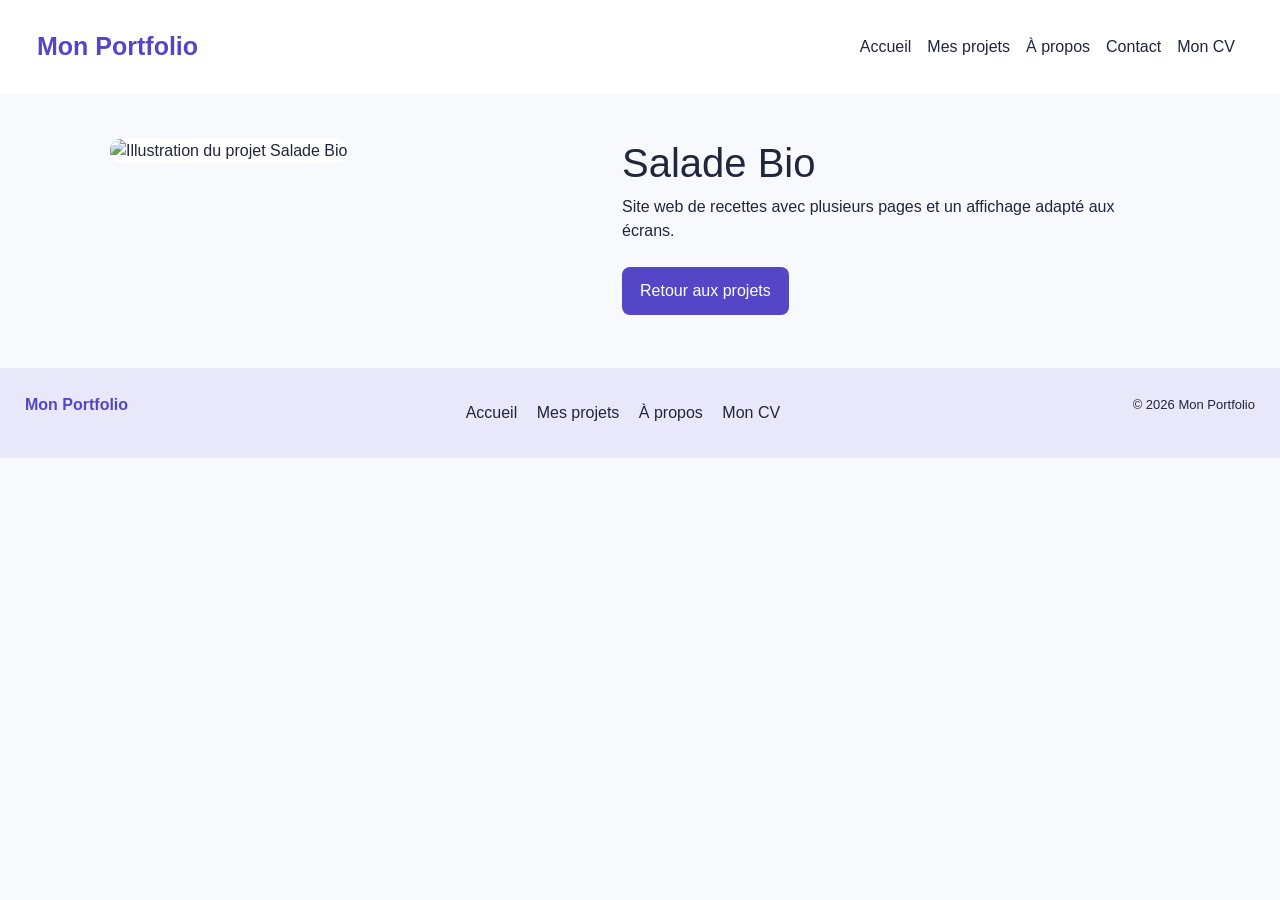
==== projet1.html @ 2fab790e "Ajout de mon portfolio informatique" ====
<!DOCTYPE html>
<html lang="fr">
<head>
    <meta charset="UTF-8">
    <meta name="viewport" content="width=device-width, initial-scale=1.0">
    <title>Salade Bio - Portfolio d'Imen</title>
    <link href="https://cdn.jsdelivr.net/npm/bootstrap@5.3.3/dist/css/bootstrap.min.css" rel="stylesheet">
    <link rel="stylesheet" href="index.css">
</head>
<body>
<header>
    <nav class="navbar navbar-expand-md">
        <div class="container-fluid">
            <a class="navbar-brand logo" href="index.html">Mon Portfolio</a>
            <button class="navbar-toggler" type="button" data-bs-toggle="collapse" data-bs-target="#menu" aria-controls="menu" aria-expanded="false" aria-label="Ouvrir le menu">
                <span class="navbar-toggler-icon"></span>
            </button>
            <div class="collapse navbar-collapse" id="menu">
                <div class="navbar-nav ms-auto">
                    <a class="nav-link" href="index.html">Accueil</a>
                    <a class="nav-link" href="projets.html">Mes projets</a>
                    <a class="nav-link" href="apropos.html">À propos</a>
                    <a class="nav-link" href="apropos.html#contact">Contact</a>
                    <a class="nav-link" href="cv.html">Mon CV</a>
                </div>
            </div>
        </div>
    </nav>
</header>
<main>
    <section class="preparecette">
        <div class="imgrecette">
            <img src="images/salade-bio.svg" alt="Illustration du projet Salade Bio">
        </div>
        <div class="policerecette">
            <h1>Salade Bio</h1>
            <p>Site web de recettes avec plusieurs pages et un affichage adapté aux écrans.</p>
            <a class="bouton" href="projets.html">Retour aux projets</a>
        </div>
    </section>
</main>
<footer>
    <p class="logofooter">Mon Portfolio</p>
    <div class="liensfooter">
        <a href="index.html">Accueil</a>
        <a href="projets.html">Mes projets</a>
        <a href="apropos.html">À propos</a>
        <a href="cv.html">Mon CV</a>
    </div>
    <p class="copyright">© 2026 Mon Portfolio</p>
</footer>
<script src="https://cdn.jsdelivr.net/npm/bootstrap@5.3.3/dist/js/bootstrap.bundle.min.js"></script>
</body>
</html>
---- index.css ----
/* Style simple, basé sur Salade Bio */
body {
    margin: 0;
    font-family: Arial, sans-serif;
    background-color: #f8f9fc;
    color: #20263c;
}

header {
    background-color: white;
    padding: 15px 25px;
}

.logo {
    color: #5546c7;
    font-size: 25px;
    font-weight: bold;
}

.navbar .navbar-brand {
    color: #5546c7;
}

.navbar .nav-link {
    color: #20263c;
}

.section1 {
    position: relative;
    background-color: #20263c;
}

.section1 img {
    width: 100%;
    height: 430px;
    object-fit: cover;
}

.texte-accueil {
    position: absolute;
    top: 50%;
    left: 6%;
    transform: translateY(-50%);
    color: white;
    max-width: 550px;
}

.texte-accueil h1 {
    font-size: 40px;
}

.bouton {
    display: inline-block;
    background-color: #5546c7;
    color: white;
    text-decoration: none;
    padding: 12px 18px;
    border-radius: 8px;
    margin: 8px 8px 8px 0;
}

.bouton-secondaire {
    background-color: #39445e;
}

.titre-recettes {
    text-align: center;
    margin: 35px 0;
}

.section3 {
    display: flex;
    gap: 25px;
    max-width: 1150px;
    margin: auto;
    padding: 0 20px;
}

.recette {
    flex: 1;
    background-color: white;
    border-radius: 10px;
    overflow: hidden;
    box-shadow: 0 3px 12px #00000015;
}

.recette img {
    width: 100%;
    height: 220px;
    object-fit: cover;
}

.recette h2 {
    font-size: 21px;
    margin: 15px;
}

.recette p {
    margin: 15px;
}

.recette .technologies {
    color: #5546c7;
    font-weight: bold;
}

.recette a:last-child {
    display: inline-block;
    color: #5546c7;
    text-decoration: none;
    margin: 0 15px 20px;
}

.grille-projets {
    flex-wrap: wrap;
}

.grille-projets .recette {
    flex: 0 1 31%;
}

.intro, .voir-tout, .competences-accueil {
    text-align: center;
    margin: 30px auto;
    padding: 0 20px;
}

.badges span {
    display: inline-block;
    background-color: #e9e7fa;
    color: #5546c7;
    padding: 10px;
    margin: 5px;
    border-radius: 7px;
}

.preparecette {
    display: flex;
    gap: 35px;
    max-width: 1100px;
    margin: 45px auto;
    padding: 0 20px;
}

.imgrecette {
    width: 45%;
}

.imgrecette img {
    width: 100%;
    border-radius: 10px;
}

.policerecette {
    flex: 1;
}

.policerecette h2, .apropos h2 {
    color: #5546c7;
    margin-top: 25px;
}

.apropos {
    max-width: 950px;
    margin: 40px auto;
    padding: 0 20px;
}

.apropos section {
    margin-bottom: 35px;
}

.equipe {
    display: flex;
    gap: 20px;
}

.equipe div {
    flex: 1;
    background-color: white;
    padding: 15px;
    border-radius: 10px;
}

.equipe h3 {
    font-size: 20px;
}

footer {
    display: flex;
    justify-content: space-between;
    align-items: center;
    gap: 20px;
    padding: 25px;
    margin-top: 40px;
    background-color: #e9e7fa;
}

.logofooter {
    font-weight: bold;
    color: #5546c7;
}

.liensfooter a {
    margin-right: 15px;
    color: #20263c;
    text-decoration: none;
}

.copyright {
    font-size: 13px;
}

@media (max-width: 750px) {
    .section3, .preparecette, .equipe {
        flex-direction: column;
    }

    .grille-projets .recette, .imgrecette {
        width: 100%;
        flex: auto;
    }

    .texte-accueil h1 {
        font-size: 28px;
    }

    footer {
        flex-direction: column;
        text-align: center;
    }
}

/* Accueil blanc et sans photographie */
.section1 {
    background-color: white;
    min-height: 320px;
    display: flex;
    align-items: center;
}
.texte-accueil {
    position: static;
    transform: none;
    color: #20263c;
    padding: 45px 6%;
}

.recette {
    padding-top: 12px;
}
.grille-projets {
    margin-bottom: 35px;
}
.imgrecette img {
    max-height: 480px;
    object-fit: contain;
    background-color: white;
}
.cv-apercu {
    display: block;
    width: 100%;
    height: 650px;
    border: 1px solid #dddddd;
    margin-top: 20px;
}
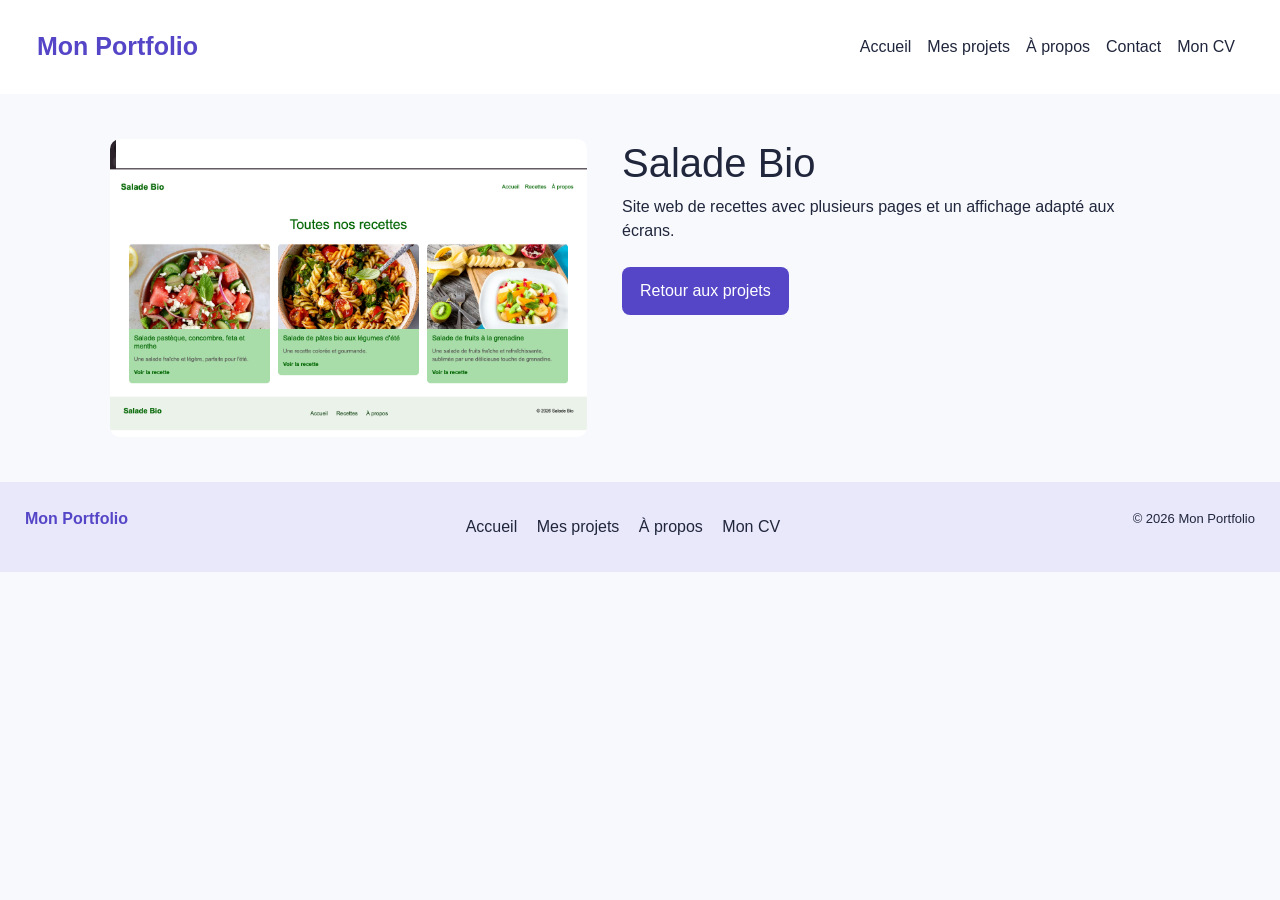
==== commit da2a76b2: "Update projet1.html" ====
--- a/projet1.html
+++ b/projet1.html
@@ -30,7 +30,7 @@
 <main>
     <section class="preparecette">
         <div class="imgrecette">
-            <img src="images/salade-bio.svg" alt="Illustration du projet Salade Bio">
+            <img src="images/Projet_web_portfolio.png" alt="Illustration du projet Salade Bio">
         </div>
         <div class="policerecette">
             <h1>Salade Bio</h1>
